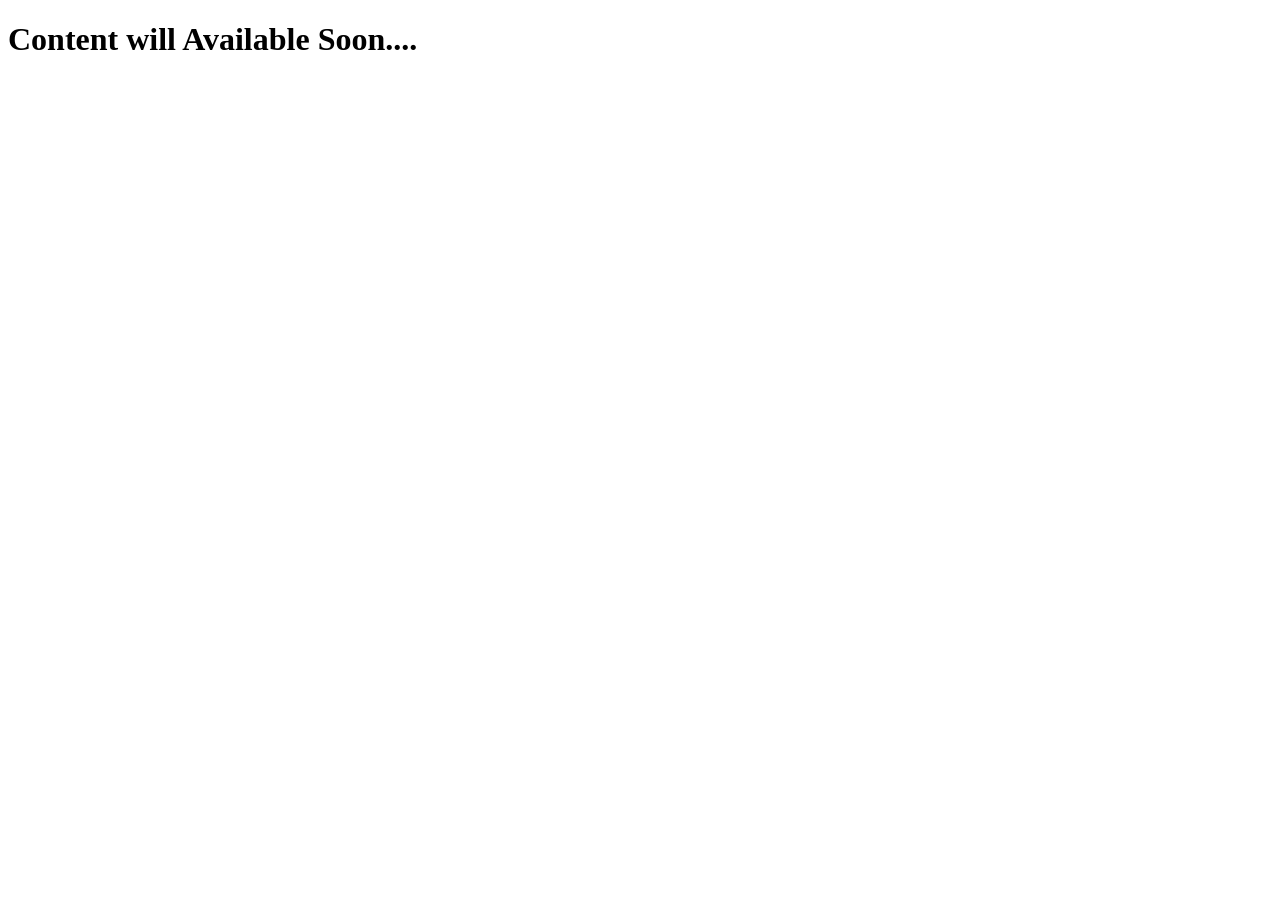
==== development.html @ c450526e "Update" ====
<!DOCTYPE html>
<html lang="en">
<head>
    <meta charset="UTF-8">
    <meta name="viewport" content="width=device-width, initial-scale=1.0">
    <link rel="shortcut icon" href="favicon.ico" type="image/x-icon">
    <title>Development</title>
</head>
<body>
    <header>
        <h1>Content will Available Soon....</h1>
    </header>
    
</body>
</html>
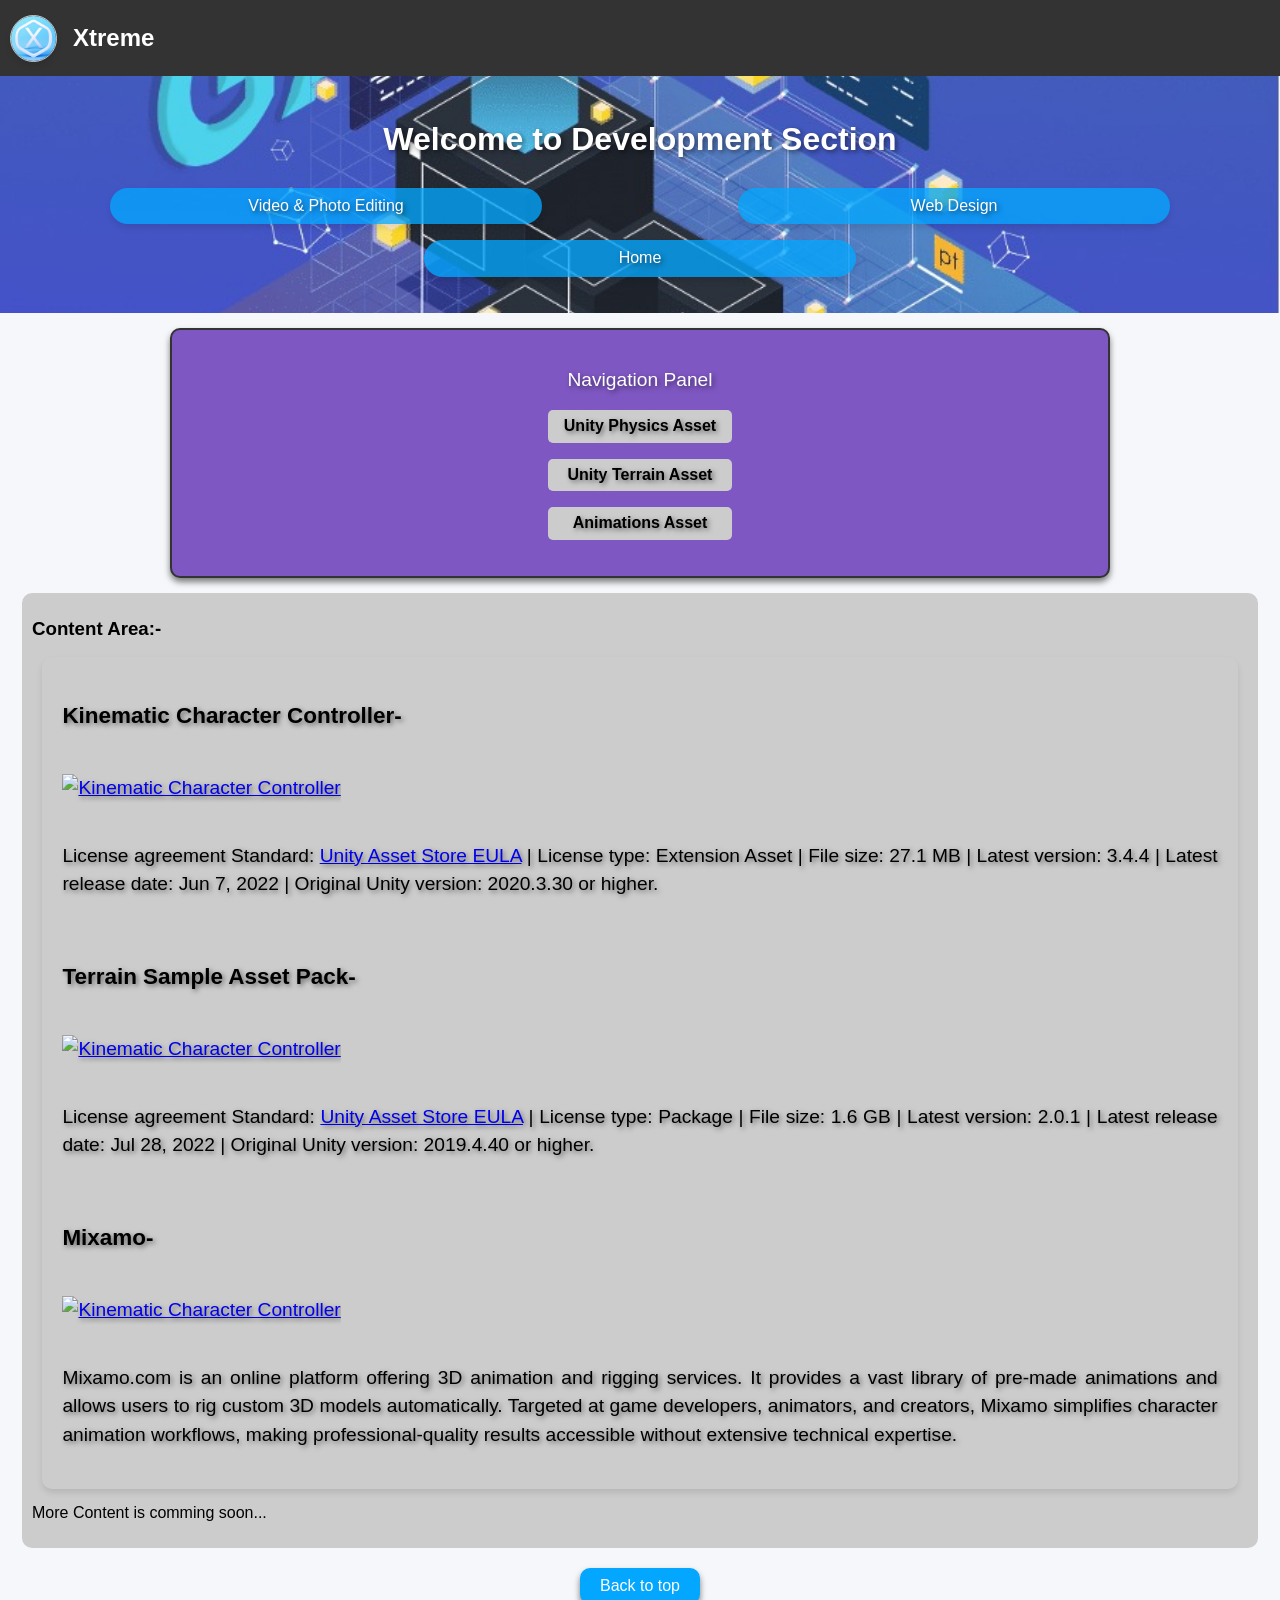
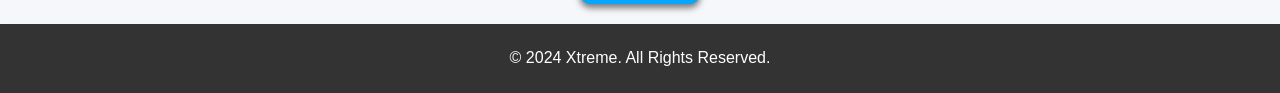
==== commit f8d21b4f: "Update2" ====
--- a/development.html
+++ b/development.html
@@ -1,15 +1,86 @@
 <!DOCTYPE html>
 <html lang="en">
+
 <head>
     <meta charset="UTF-8">
     <meta name="viewport" content="width=device-width, initial-scale=1.0">
     <link rel="shortcut icon" href="favicon.ico" type="image/x-icon">
+    <link rel="stylesheet" href="development.css">
     <title>Development</title>
 </head>
 <body>
-    <header>
-        <h1>Content will Available Soon....</h1>
+    <header id="Top">
+        <nav class="navbar">
+            <div>
+                <img src="icon.jpg" alt="Logo" class="logo-frame">
+                <h1>Xtreme</h1>
+            </div>
+        </nav>
     </header>
-    
+    <main>
+        <section class="section-1">
+            <div>
+                <h2> Welcome to Development Section</h2>
+                <ul>
+                    <li><a href="VideoPhotoEditing.html">Video & Photo Editing</a></li>
+                    <li><a href="webdesign.html">Web Design</a></li>
+                    <li><a href="index.html">Home</a></li>
+                </ul>
+            </div>
+        </section>
+        <section class="section-2">
+            <div>
+                <h3>Navigation Panel</h3>
+                <ul class="navbtn">
+                    <li><a href="#UnityPhysicsAsset">Unity Physics Asset</a></li>
+                    <li><a href="#UnityTerrainAsset">Unity Terrain Asset</a></li>
+                    <li><a href="#AnimationsAsset">Animations Asset</a></li>
+                </ul>
+            </div>
+        </section>
+        <section class="section-3">
+            <h3>Content Area:-</h3>
+            <div class="content">
+                <div>
+                    <h3 id="UnityPhysicsAsset">Kinematic Character Controller-</h3>
+                    <a
+                        href="https://assetstore.unity.com/packages/tools/physics/kinematic-character-controller-99131?aid=1101lveIM">
+                        <img src="https://assetstorev1-prd-cdn.unity3d.com/key-image/07ac4ffc-71a5-460f-bcc1-40617c54cb67.webp"
+                            alt="Kinematic Character Controller"></a>
+                    <p>License agreement Standard: <a href="https://unity.com/legal/as-terms">Unity Asset Store EULA</a>
+                        | License type: Extension Asset | File size: 27.1 MB | Latest version: 3.4.4 | Latest release
+                        date: Jun 7, 2022 | Original Unity version: 2020.3.30 or higher.</p>
+                </div>
+                <div>
+                    <h3 id="UnityTerrainAsset">Terrain Sample Asset Pack-</h3>
+                    <a
+                        href="https://assetstore.unity.com/packages/3d/environments/landscapes/terrain-sample-asset-pack-145808"><img
+                            src="https://assetstorev1-prd-cdn.unity3d.com/key-image/b6af7f29-4c25-42b7-a526-49b8f42d7e1b.webp"
+                            alt="Kinematic Character Controller"></a>
+                    <p>License agreement Standard: <a href="https://unity.com/legal/as-terms">Unity Asset Store EULA</a>
+                        | License type: Package | File size: 1.6 GB | Latest version: 2.0.1 | Latest release date: Jul
+                        28, 2022 | Original Unity version: 2019.4.40 or higher.</p>
+                </div>
+                <div>
+                    <h3 id="AnimationsAsset">Mixamo-</h3>
+                    <a href="https://www.mixamo.com/#/"><img src="https://www.mixamo.com/images/hero.jpg"
+                            alt="Kinematic Character Controller"></a>
+                    <p>Mixamo.com is an online platform offering 3D animation and rigging services. It provides a vast library of pre-made animations and allows users to rig custom 3D models automatically. Targeted at game developers, animators, and creators, Mixamo simplifies character animation workflows, making professional-quality results accessible without extensive technical expertise.</p>
+                </div>
+            </div>
+            <p>More Content is comming soon...</p>
+        </section>
+        <section class="topbtndiv">
+            <div>
+                <a href="#Top" class="topbtn"> Back to top</a>
+            </div>
+        </section>
+    </main>
+    <footer>
+        <div>
+            <p>&copy; 2024 Xtreme. All Rights Reserved.</p>
+        </div>
+    </footer>
 </body>
+
 </html>
--- a/development.css
+++ b/development.css
@@ -0,0 +1,217 @@
+body {
+    margin: 0;
+    padding: 0;
+    line-height: 1.5cap;
+    background: #f5f7fa;
+}
+
+html {
+    scroll-behavior: smooth;
+    font-family: 'Roboto', sans-serif;
+}
+
+.logo-frame {
+    width: 45px;
+    height: 45px;
+    border: 1px solid #ccc;
+    border-radius: 50%;
+    display: flex;
+    justify-content: center;
+    align-items: center;
+    overflow: hidden;
+    background-color: #fff;
+    box-shadow: 0 4px 6px rgba(0, 0, 0, 0.1);
+}
+
+.logo-frame img {
+    width: 100%;
+    height: auto;
+}
+
+.navbar {
+    background-color: #333;
+    color: #fff;
+    padding: 10px;
+    display: flex;
+}
+
+.navbar div {
+    display: flex;
+    justify-content: flex-start;
+    align-items: center;
+    gap: 1em;
+}
+
+.navbutton {
+    list-style: none;
+    display: flex;
+    gap: 1em;
+    color: #fff;
+}
+
+.navbutton a {
+    color: #fff;
+    text-decoration: none;
+}
+
+.section-1 {
+    background-image: url(GMDV.jpeg);
+    background-size: cover;
+    background-position: 50%;
+    padding: 20px;
+    text-align: center;
+}
+
+.section-1 div {
+    width: auto;
+    margin: 0 auto;
+}
+
+.section-1 div h2 {
+    color: #fff;
+    font-size: 2em;
+    margin-bottom: 1em;
+    text-shadow: 2px 2px 5px rgba(0, 0, 0, 0.5);
+    line-height: 1.5cap;
+}
+
+.section-1 div ul {
+    display: flex;
+    justify-content: space-around;
+    flex-wrap: wrap;
+    gap: 1em;
+    list-style: none;
+    padding-inline-start: 0px;
+}
+
+.section-1 div ul li {
+    width: 33.3%;
+    padding: 10px;
+    background-color: #03a7ffc5;
+    border-radius: 50px;
+    box-shadow: 0 4px 6px rgba(0, 0, 0, 0.1);
+}
+
+.section-1 div ul li a {
+    color: #fff;
+    text-decoration: none;
+    display: block;
+    text-align: center;
+    transition: background-color 0.3s ease-in-out;
+    text-shadow: 2px 2px 5px rgba(0, 0, 0, 0.5);
+}
+
+.section-2 {
+    background-color: #7e57c2;
+    padding: 20px;
+    width: 70%;
+    text-align: center;
+    margin: 0 auto;
+    margin-top: 15px;
+    box-shadow: 0 4px 6px rgba(0, 0, 0, 0.5);
+    border-radius: 10px;
+    display: flex;
+    justify-content: center;
+    border: #333;
+    border-width: 2px;
+    border-style: solid;
+
+}
+
+.section-2 h3 {
+    color: #fff;
+    font: 1.2em sans-serif;
+    text-shadow: 2px 2px 5px rgba(0, 0, 0, 0.5);
+    align-items: center;
+}
+
+.section-3 {
+    width: 95%;
+    padding: 10px;
+    text-align: left;
+    margin: 0 auto;
+    margin-top: 15px;
+    background-color: #ccc;
+    border: #333;
+    border-width: 2px;
+    border-radius: 10px;
+}
+
+.content {
+    color: #000;
+    width: 95%;
+    font: 1.2em sans-serif;
+    text-shadow: 2px 2px 5px rgba(0, 0, 0, 0.5);
+    margin: 0 auto;
+    padding: 20px;
+    border-radius: 10px;
+    line-height: 1.5;
+    text-align: justify;
+    display: flex;
+    flex-wrap: wrap;
+    justify-content: space-around;
+    gap: 1em;
+    box-shadow: 0 4px 6px rgba(0, 0, 0, 0.1);
+}
+
+.content img {
+    width: 100%;
+    max-width: 400px;
+    height: auto;
+    margin: 1em 0;
+}
+
+footer {
+    background-color: #333;
+    color: #fff;
+    text-align: center;
+    padding: 10px;
+    margin-top: 20px;
+    box-shadow: 0 4px 6px rgba(0, 0, 0, 0.1);
+}
+
+.topbtn {
+    border: #333;
+    background-color: #03a7ff;
+    color: white;
+    padding: 10px 20px;
+    border-radius: 10px;
+    display: inline-block;
+    text-decoration: none;
+    box-shadow: 0 4px 6px rgba(0, 0, 0, 0.5);
+}
+
+.topbtndiv {
+    display: flex;
+    justify-content: center;
+    align-items: center;
+    gap: 1em;
+    margin-bottom: 20px;
+    margin-top: 20px;
+}
+
+.section-2 .navbtn {
+    padding-inline-start: 0px;
+}
+
+.section-2 .navbtn li {
+    list-style: none;
+    margin-top: 1em;
+    padding: 0.5em 1em;
+    background: #ccc;
+    color: #000;
+    text-decoration: none;
+    font-weight: bold;
+    border-radius: 5px;
+    align-items: center;
+
+}
+
+.section-2 .navbtn li a {
+    color: #000;
+    text-decoration: none;
+    align-items: center;
+    text-shadow: 2px 2px 5px rgba(0, 0, 0, 0.5);
+
+
+}
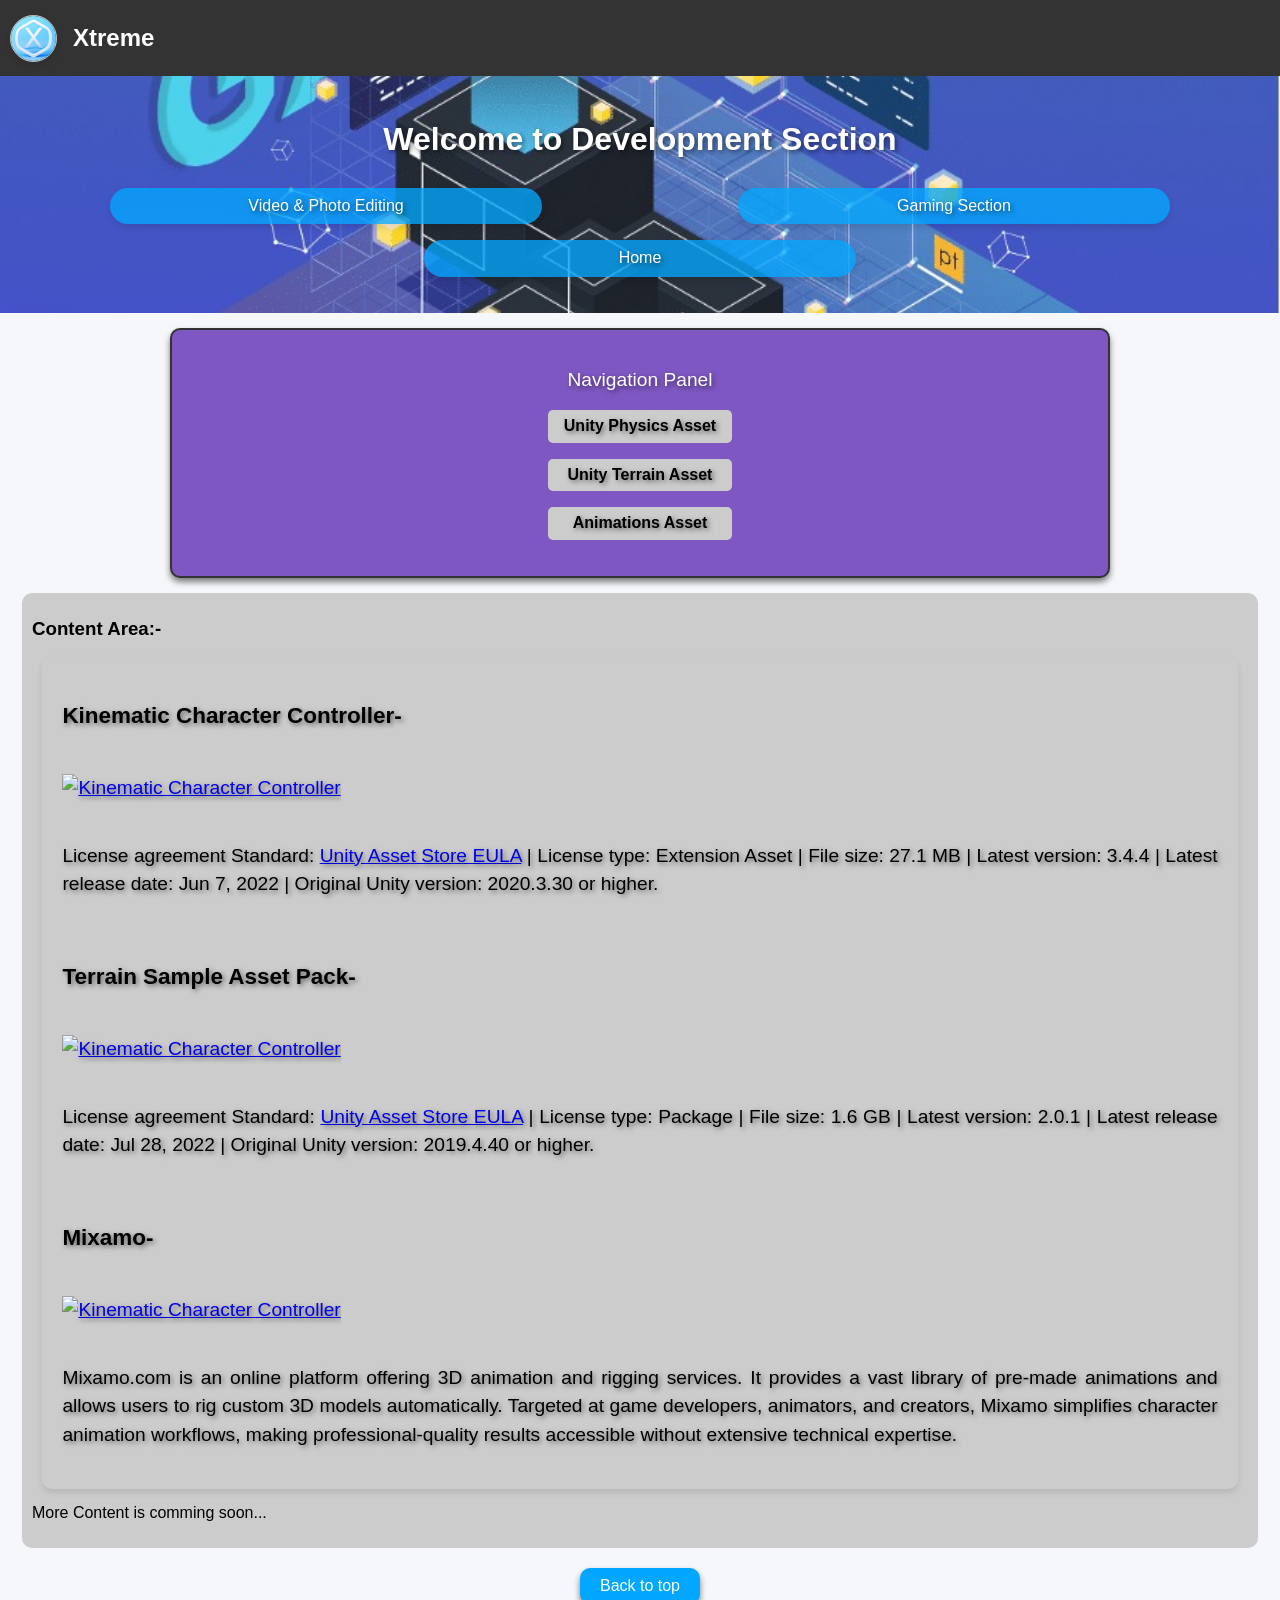
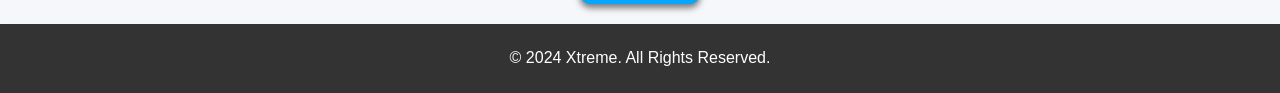
==== commit b3955287: "3rd Update" ====
--- a/development.html
+++ b/development.html
@@ -23,7 +23,7 @@
                 <h2> Welcome to Development Section</h2>
                 <ul>
                     <li><a href="VideoPhotoEditing.html">Video & Photo Editing</a></li>
-                    <li><a href="webdesign.html">Web Design</a></li>
+                    <li><a href="gaming.html">Gaming Section</a></li>
                     <li><a href="index.html">Home</a></li>
                 </ul>
             </div>
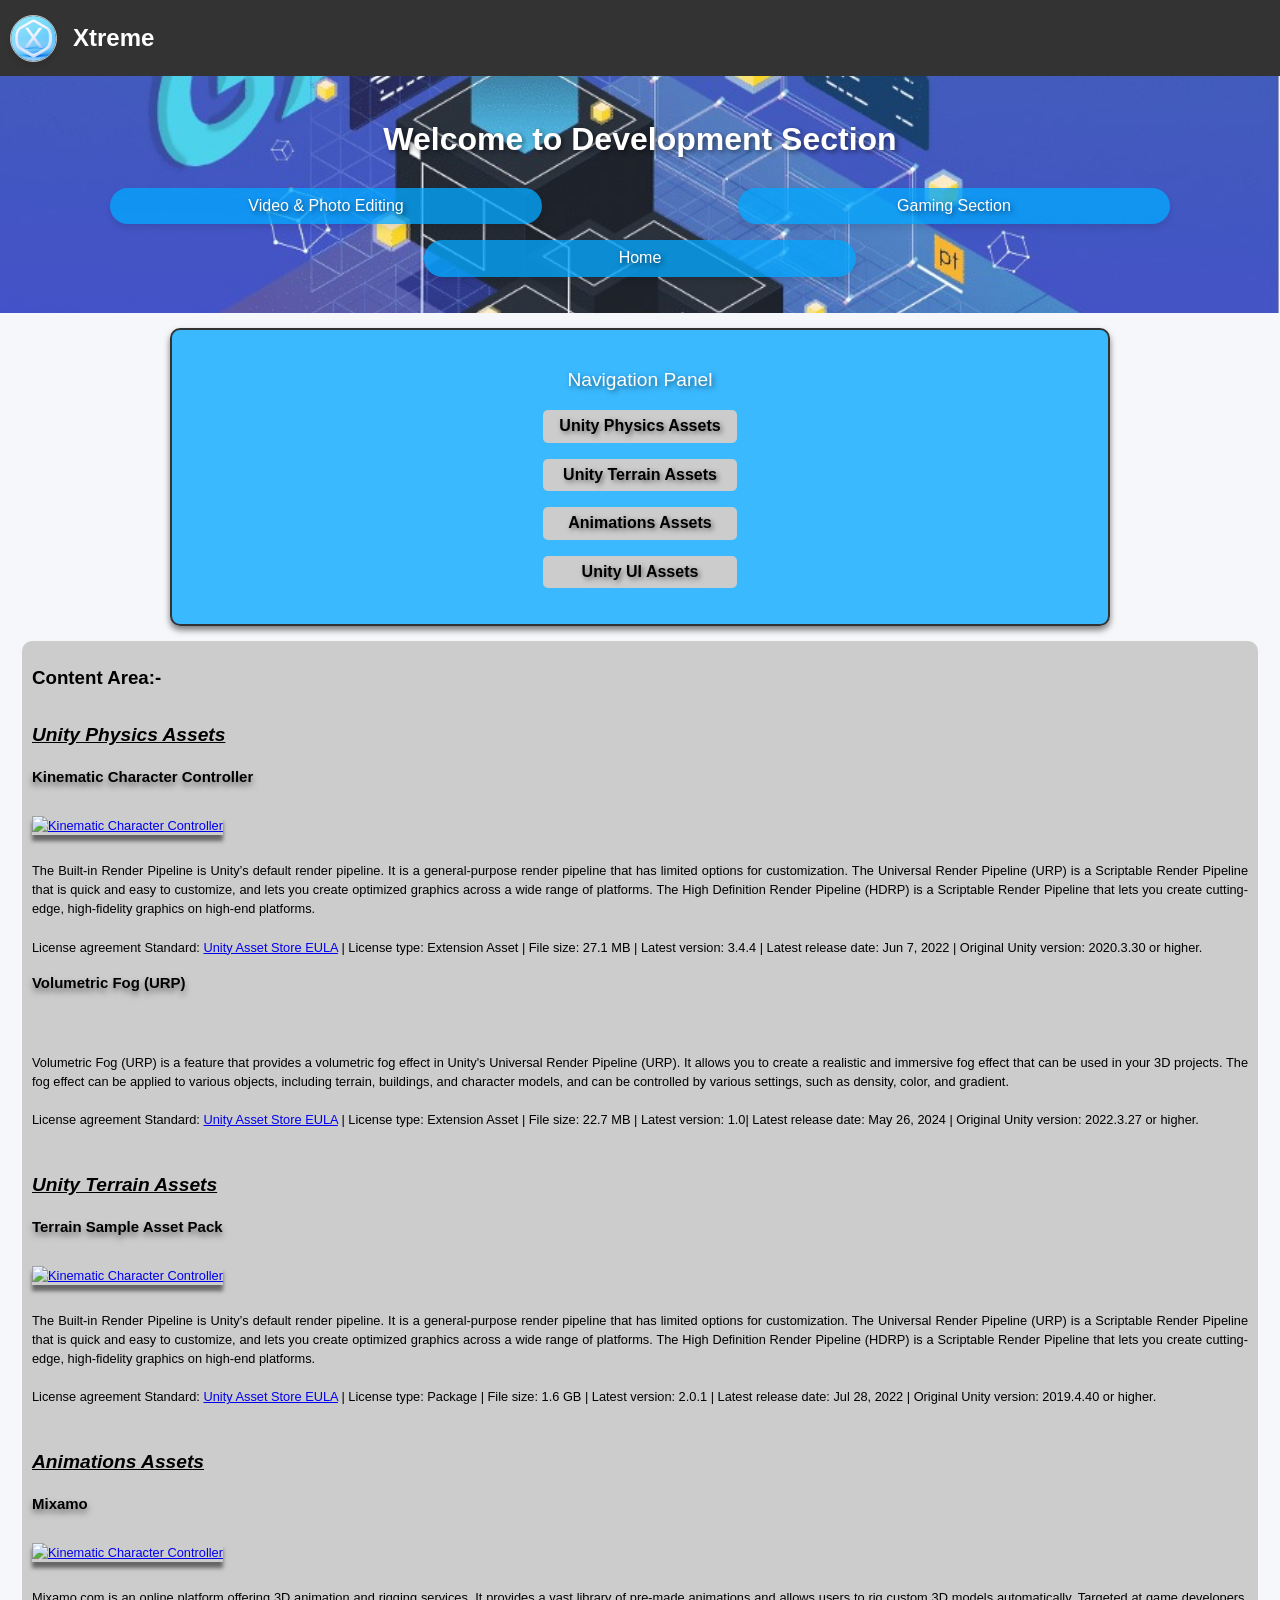
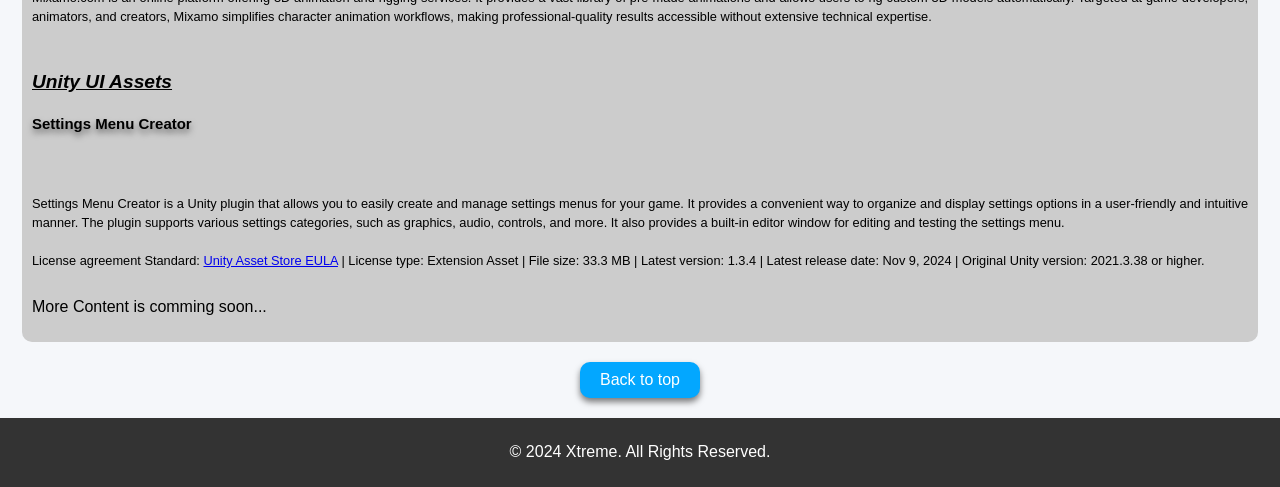
==== commit 360cbc47: "Update 12.12.2024" ====
--- a/development.html
+++ b/development.html
@@ -8,6 +8,7 @@
     <link rel="stylesheet" href="development.css">
     <title>Development</title>
 </head>
+
 <body>
     <header id="Top">
         <nav class="navbar">
@@ -32,9 +33,10 @@
             <div>
                 <h3>Navigation Panel</h3>
                 <ul class="navbtn">
-                    <li><a href="#UnityPhysicsAsset">Unity Physics Asset</a></li>
-                    <li><a href="#UnityTerrainAsset">Unity Terrain Asset</a></li>
-                    <li><a href="#AnimationsAsset">Animations Asset</a></li>
+                    <li><a href="#UnityPhysicsAsset">Unity Physics Assets</a></li>
+                    <li><a href="#UnityTerrainAsset">Unity Terrain Assets</a></li>
+                    <li><a href="#AnimationsAsset">Animations Assets</a></li>
+                    <li><a href="#UnityUIAssets">Unity UI Assets</a></li>
                 </ul>
             </div>
         </section>
@@ -42,30 +44,119 @@
             <h3>Content Area:-</h3>
             <div class="content">
                 <div>
-                    <h3 id="UnityPhysicsAsset">Kinematic Character Controller-</h3>
-                    <a
-                        href="https://assetstore.unity.com/packages/tools/physics/kinematic-character-controller-99131?aid=1101lveIM">
-                        <img src="https://assetstorev1-prd-cdn.unity3d.com/key-image/07ac4ffc-71a5-460f-bcc1-40617c54cb67.webp"
-                            alt="Kinematic Character Controller"></a>
-                    <p>License agreement Standard: <a href="https://unity.com/legal/as-terms">Unity Asset Store EULA</a>
-                        | License type: Extension Asset | File size: 27.1 MB | Latest version: 3.4.4 | Latest release
-                        date: Jun 7, 2022 | Original Unity version: 2020.3.30 or higher.</p>
+                    <h2 id="UnityPhysicsAsset"><u><i>Unity Physics Assets</i></u></h2>
+                    <div class="block">
+                        <h3>Kinematic Character Controller</h3>
+                        <a
+                            href="https://assetstore.unity.com/packages/tools/physics/kinematic-character-controller-99131?aid=1101lveIM">
+                            <img src="https://assetstorev1-prd-cdn.unity3d.com/key-image/07ac4ffc-71a5-460f-bcc1-40617c54cb67.webp"
+                                alt="Kinematic Character Controller"></a>
+                        <p>The Built-in Render Pipeline is Unity’s default render pipeline. It is a general-purpose
+                            render
+                            pipeline that has limited options for customization. The Universal Render Pipeline (URP) is
+                            a
+                            Scriptable Render Pipeline that is quick and easy to customize, and lets you create
+                            optimized
+                            graphics across a wide range of platforms. The High Definition Render Pipeline (HDRP) is a
+                            Scriptable Render Pipeline that lets you create cutting-edge, high-fidelity graphics on
+                            high-end
+                            platforms.
+                            <br><br>
+                            License agreement Standard: <a href="https://unity.com/legal/as-terms">Unity Asset Store
+                                EULA</a>
+                            | License type: Extension Asset | File size: 27.1 MB | Latest version: 3.4.4 | Latest
+                            release
+                            date: Jun 7, 2022 | Original Unity version: 2020.3.30 or higher.
+                        </p>
+                    </div>
+                    <div class="block">
+                        <h3>Volumetric Fog (URP)</h3>
+                        <a
+                            href="https://assetstore.unity.com/packages/vfx/shaders/fullscreen-camera-effects/volumetric-fog-urp-277702">
+                            <img src="https://assetstorev1-prd-cdn.unity3d.com/key-image/f1b039c9-8bde-4e73-8268-ac567998c4d5.webp"
+                                alt=""></a>
+                        <p>
+                            Volumetric Fog (URP) is a feature that provides a volumetric fog effect in Unity's Universal
+                            Render Pipeline (URP). It allows you to create a realistic and immersive fog effect that can
+                            be
+                            used in your 3D projects. The fog effect can be applied to various objects, including
+                            terrain,
+                            buildings, and character models, and can be controlled by various settings, such as density,
+                            color, and gradient.
+                            <br><br>
+                            License agreement Standard: <a href="https://unity.com/legal/as-terms">Unity Asset Store
+                                EULA</a>
+                            | License type: Extension Asset | File size: 22.7 MB | Latest version: 1.0| Latest release
+                            date: May 26, 2024 | Original Unity version: 2022.3.27 or higher.
+                        </p>
+                    </div>
                 </div>
                 <div>
-                    <h3 id="UnityTerrainAsset">Terrain Sample Asset Pack-</h3>
-                    <a
-                        href="https://assetstore.unity.com/packages/3d/environments/landscapes/terrain-sample-asset-pack-145808"><img
-                            src="https://assetstorev1-prd-cdn.unity3d.com/key-image/b6af7f29-4c25-42b7-a526-49b8f42d7e1b.webp"
-                            alt="Kinematic Character Controller"></a>
-                    <p>License agreement Standard: <a href="https://unity.com/legal/as-terms">Unity Asset Store EULA</a>
-                        | License type: Package | File size: 1.6 GB | Latest version: 2.0.1 | Latest release date: Jul
-                        28, 2022 | Original Unity version: 2019.4.40 or higher.</p>
+                    <h2 id="UnityTerrainAsset"><u><i>Unity Terrain Assets</i></u></h2>
+                    <div class="block">
+                        <h3>Terrain Sample Asset Pack</h3>
+                        <a
+                            href="https://assetstore.unity.com/packages/3d/environments/landscapes/terrain-sample-asset-pack-145808"><img
+                                src="https://assetstorev1-prd-cdn.unity3d.com/key-image/b6af7f29-4c25-42b7-a526-49b8f42d7e1b.webp"
+                                alt="Kinematic Character Controller"></a>
+                        <p>The Built-in Render Pipeline is Unity’s default render pipeline. It is a general-purpose
+                            render
+                            pipeline that has limited options for customization. The Universal Render Pipeline (URP) is
+                            a
+                            Scriptable Render Pipeline that is quick and easy to customize, and lets you create
+                            optimized
+                            graphics across a wide range of platforms. The High Definition Render Pipeline (HDRP) is a
+                            Scriptable Render Pipeline that lets you create cutting-edge, high-fidelity graphics on
+                            high-end
+                            platforms.
+                            <br><br>
+                            License agreement Standard: <a href="https://unity.com/legal/as-terms">Unity Asset Store
+                                EULA</a>
+                            | License type: Package | File size: 1.6 GB | Latest version: 2.0.1 | Latest release date:
+                            Jul
+                            28, 2022 | Original Unity version: 2019.4.40 or higher.
+                        </p>
+                    </div>
                 </div>
                 <div>
-                    <h3 id="AnimationsAsset">Mixamo-</h3>
-                    <a href="https://www.mixamo.com/#/"><img src="https://www.mixamo.com/images/hero.jpg"
-                            alt="Kinematic Character Controller"></a>
-                    <p>Mixamo.com is an online platform offering 3D animation and rigging services. It provides a vast library of pre-made animations and allows users to rig custom 3D models automatically. Targeted at game developers, animators, and creators, Mixamo simplifies character animation workflows, making professional-quality results accessible without extensive technical expertise.</p>
+                    <h2 id="AnimationsAsset"><u><i>Animations Assets</i></u></h2>
+                    <div class="block">
+                        <h3>Mixamo</h3>
+                        <a href="https://www.mixamo.com/#/"><img src="https://www.mixamo.com/images/hero.jpg"
+                                alt="Kinematic Character Controller"></a>
+                        <p>Mixamo.com is an online platform offering 3D animation and rigging services. It provides a
+                            vast
+                            library of pre-made animations and allows users to rig custom 3D models automatically.
+                            Targeted
+                            at game developers, animators, and creators, Mixamo simplifies character animation
+                            workflows,
+                            making professional-quality results accessible without extensive technical expertise.</p>
+                    </div>
+                </div>
+                <div>
+                    <h2 id="UnityUIAssets"><u><i>Unity UI Assets</i></u></h2>
+                    <div class="block">
+                        <h3>Settings Menu Creator</h3>
+                        <img src="https://assetstorev1-prd-cdn.unity3d.com/key-image/69eeb624-1191-47fa-9926-e5867db7edd4.webp"
+                            alt="">
+                        <p>
+                            Settings Menu Creator is a Unity plugin that allows you to easily create and manage settings
+                            menus for your
+                            game. It provides a convenient way to organize and display settings options in a
+                            user-friendly
+                            and intuitive manner. The plugin supports various settings categories, such as graphics,
+                            audio,
+                            controls, and more. It also provides a built-in editor window for editing and testing the
+                            settings
+                            menu.
+                            <br><br>
+                            License agreement Standard: <a href="https://unity.com/legal/as-terms">Unity Asset Store
+                                EULA</a>
+                            | License type: Extension Asset | File size: 33.3 MB | Latest version: 1.3.4 | Latest
+                            release
+                            date: Nov 9, 2024 | Original Unity version: 2021.3.38 or higher.
+                        </p>
+                    </div>
                 </div>
             </div>
             <p>More Content is comming soon...</p>
--- a/development.css
+++ b/development.css
@@ -102,7 +102,7 @@
 }
 
 .section-2 {
-    background-color: #7e57c2;
+    background-color: #03a7ffc5;
     padding: 20px;
     width: 70%;
     text-align: center;
@@ -139,19 +139,18 @@
 
 .content {
     color: #000;
-    width: 95%;
-    font: 1.2em sans-serif;
-    text-shadow: 2px 2px 5px rgba(0, 0, 0, 0.5);
-    margin: 0 auto;
-    padding: 20px;
-    border-radius: 10px;
+    font: .8em sans-serif;
+    margin: 0 auto;
     line-height: 1.5;
     text-align: justify;
     display: flex;
     flex-wrap: wrap;
-    justify-content: space-around;
-    gap: 1em;
-    box-shadow: 0 4px 6px rgba(0, 0, 0, 0.1);
+    justify-content:space-around;
+    gap: 1em;
+}
+.content h3 {
+    font: bold;
+    text-shadow: 0px 4px 6px rgba(0, 0, 0, 0.5);
 }
 
 .content img {
@@ -159,6 +158,7 @@
     max-width: 400px;
     height: auto;
     margin: 1em 0;
+    box-shadow: 0px 6px 4px rgba(0, 0, 0,0.5);
 }
 
 footer {
@@ -212,6 +212,21 @@
     text-decoration: none;
     align-items: center;
     text-shadow: 2px 2px 5px rgba(0, 0, 0, 0.5);
-
-
+}
+
+@keyframes appear {
+    from{
+        opacity: 0;
+        scale: 0.5;
+    }
+    to {
+        opacity: 1;
+        scale: 1;
+    }
+}
+
+.block {
+    animation: appear linear;
+    animation-timeline: view();
+    animation-range: entry 0 cover 40%;
 }
